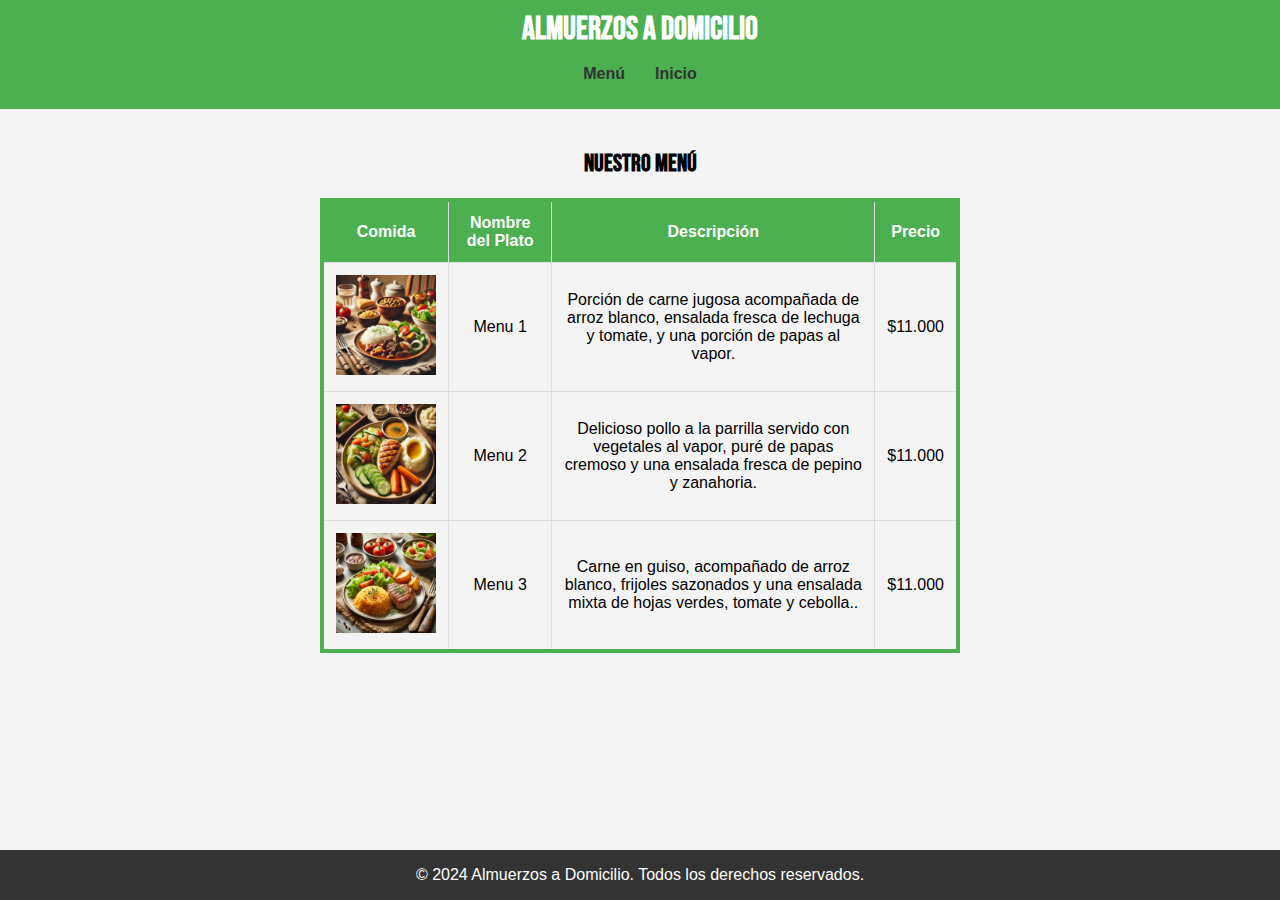
==== menu.html @ 34c0699c "Add files via upload" ====
<!DOCTYPE html>
<html lang="es">
<head>
    <meta charset="UTF-8">
    <meta name="viewport" content="width=device-width, initial-scale=1.0">
    <title>Menu</title>

    <!-- Enlaces para la fuente Bebas Neue -->
    <link rel="preconnect" href="https://fonts.googleapis.com">
    <link rel="preconnect" href="https://fonts.gstatic.com" crossorigin>
    <link href="https://fonts.googleapis.com/css2?family=Bebas+Neue&display=swap" rel="stylesheet">

    <link rel="stylesheet" href="style_menu.css">

    <style>
        h1, h2 {
            font-family: 'Bebas Neue', sans-serif;
            text-align: center;
        }
        nav ul {
            display: flex;
            justify-content: center;
            list-style-type: none;
            padding: 0;
        }
        nav ul li {
            margin: 0 15px;
        }
        nav ul li a {
            text-decoration: none;
            color: #333;
        }
        table {
            width: 80%;
            margin: 20px auto;
            border-collapse: collapse;
            font-size: 1em;
        }
        th, td {
            padding: 12px;
            border: 1px solid #ddd;
            text-align: center; /* Centrar texto en celdas */
        }
        th {
            background-color: #4CAF50; /* Cambiar color de encabezado a verde */
            color: white;
        }
        td img {
            width: 100px;
            height: auto;
        }
        .ordenar {
            background-color: #4CAF50;
            color: white;
            padding: 10px 20px;
            border: none;
            cursor: pointer;
            font-size: 1em;
            display: block; /* Para centrar el botón */
            margin: 0 auto; /* Para centrar el botón */
        }
        .ordenar:hover {
            background-color: #45a049;
        }
        footer {
            text-align: center; /* Centrar el texto del pie de página */
            margin-top: 20px;
        }
    </style>
</head>
<body>
    <header>
        <div>
        </div>
        <h1>Almuerzos a Domicilio</h1>
        <nav>
            <ul>
                <li><a href="#menu">Menú</a></li>
                <li><a href="index.html">Inicio</a></li>
            </ul>
        </nav>
    </header>

    <section id="menu">
        <h2>Nuestro Menú</h2>
        <table border="4px" bordercolor="#4CAF50">
            <thead>
                <tr>
                    <th>Comida</th>
                    <th>Nombre del Plato</th>
                    <th>Descripción</th>
                    <th>Precio</th>
                </tr>
            </thead>
            <tbody>
                <tr>
                    <td><img src="IMAGENES/Menu1.webp" alt="Menu 1"></td>
                    <td>Menu 1</td>
                    <td>Porción de carne jugosa acompañada de arroz blanco, ensalada fresca de lechuga y tomate, y una porción de papas al vapor.</td>
                    <td>$11.000</td>
                </tr>
                <tr>
                    <td><img src="IMAGENES/Menu2.webp" alt="Menu 2"></td>
                    <td>Menu 2</td>
                    <td>Delicioso pollo a la parrilla servido con vegetales al vapor, puré de papas cremoso y una ensalada fresca de pepino y zanahoria.</td>
                    <td>$11.000</td>
                </tr>
                <tr>
                    <td><img src="IMAGENES/Menu3.webp" alt="Menu 3"></td>
                    <td>Menu 3</td>
                    <td>Carne en guiso, acompañado de arroz blanco, frijoles sazonados y una ensalada mixta de hojas verdes, tomate y cebolla..</td>
                    <td>$11.000</td>
                </tr>
            </tbody>
        </table>
    </section>

    <footer>
        <p>&copy; 2024 Almuerzos a Domicilio. Todos los derechos reservados.</p>
    </footer>
</body>
</html>
---- style_menu.css ----
/* Estilos generales para la página */
body {
    font-family: Arial, sans-serif; /* Establece la fuente de la página */
    margin: 0; /* Elimina los márgenes predeterminados */
    padding: 0; /* Elimina el relleno predeterminado */
    background: #f4f4f4; /* Fondo de la página */
}

/* Estilos para el encabezado */
header {
    background: #4CAF50; /* Fondo del encabezado */
    color: #fff; /* Color del texto en el encabezado */
    padding: 10px 0; /* Espaciado superior e inferior */
    text-align: center; /* Centra el texto en el encabezado */
}

header h1 {
    margin: 0; /* Elimina el margen del título */
}

/* Estilos para el menú de navegación */
nav ul {
    list-style: none; /* Elimina los puntos de la lista */
    padding: 0; /* Elimina el relleno de la lista */
}

nav ul li {
    display: inline; /* Muestra los elementos de la lista en línea */
    margin: 0 10px; /* Espaciado horizontal entre los elementos de la lista */
}

nav ul li a {
    color: #fff; /* Color del texto de los enlaces */
    text-decoration: none; /* Elimina el subrayado de los enlaces */
    font-weight: bold; /* Establece el texto en negrita */
}

/* Estilos para las secciones */
section {
    padding: 20px; /* Espaciado interno */
    margin: 0 auto; /* Centra la sección horizontalmente */
    max-width: 800px; /* Establece un ancho máximo para la sección */
}

/* Estilos para la sección de menú */
#menu .platos {
    display: flex; /* Usa Flexbox para la disposición de los platos */
    flex-wrap: wrap; /* Permite que los platos se envuelvan en múltiples líneas */
    gap: 20px; /* Espaciado entre los platos */
}

#menu .plato {
    background: #fff; /* Fondo blanco para cada plato */
    border: 1px solid #ddd; /* Borde gris claro */
    border-radius: 8px; /* Bordes redondeados */
    overflow: hidden; /* Oculta el desbordamiento */
    text-align: center; /* Centra el texto en el plato */
    padding: 10px; /* Espaciado interno en cada plato */
    width: calc(50% - 20px); /* Ancho del plato, dos platos por fila */
}

#menu .plato img {
    max-width: 80%; /* Ajusta el ancho máximo de la imagen */
    height: auto; /* Mantiene la proporción de la imagen */
    border-bottom: 1px solid #ddd; /* Borde inferior para separar la imagen del resto */
}

#menu .plato h3 {
    margin: 10px 0 5px; /* Espaciado del título del plato */
}

#menu .plato p {
    color: #666; /* Color del texto de la descripción */
}

#menu .plato .precio {
    display: block; /* Muestra el precio en una línea separada */
    font-size: 1.2em; /* Tamaño de fuente mayor para el precio */
    color: #333; /* Color del texto del precio */
    margin: 10px 0; /* Espaciado del precio */
}

/* Estilos para el formulario de contacto */
form {
    display: grid; /* Usa una cuadrícula para el formulario */
    gap: 10px; /* Espaciado entre los elementos del formulario */
}

form label {
    font-weight: bold; /* Establece el texto de las etiquetas en negrita */
}

form input, form textarea {
    width: 100%; /* Hace que los campos de entrada ocupen todo el ancho disponible */
    padding: 10px; /* Espaciado interno en los campos */
    border: 1px solid #ddd; /* Borde gris claro en los campos */
    border-radius: 5px; /* Bordes redondeados en los campos */
}


/* Estilos para el pie de página */
footer {
    background: #333; /* Fondo del pie de página */
    color: #fff; /* Color del texto en el pie de página */
    text-align: center; /* Centra el texto en el pie de página */
    padding: 0px 0; /* Espaciado superior e inferior */
    position: fixed; /* Fija el pie de página en la parte inferior */
    bottom: 0; /* Posiciona el pie de página en la parte inferior de la ventana */
    width: 100%; /* Ancho completo del pie de página */
}
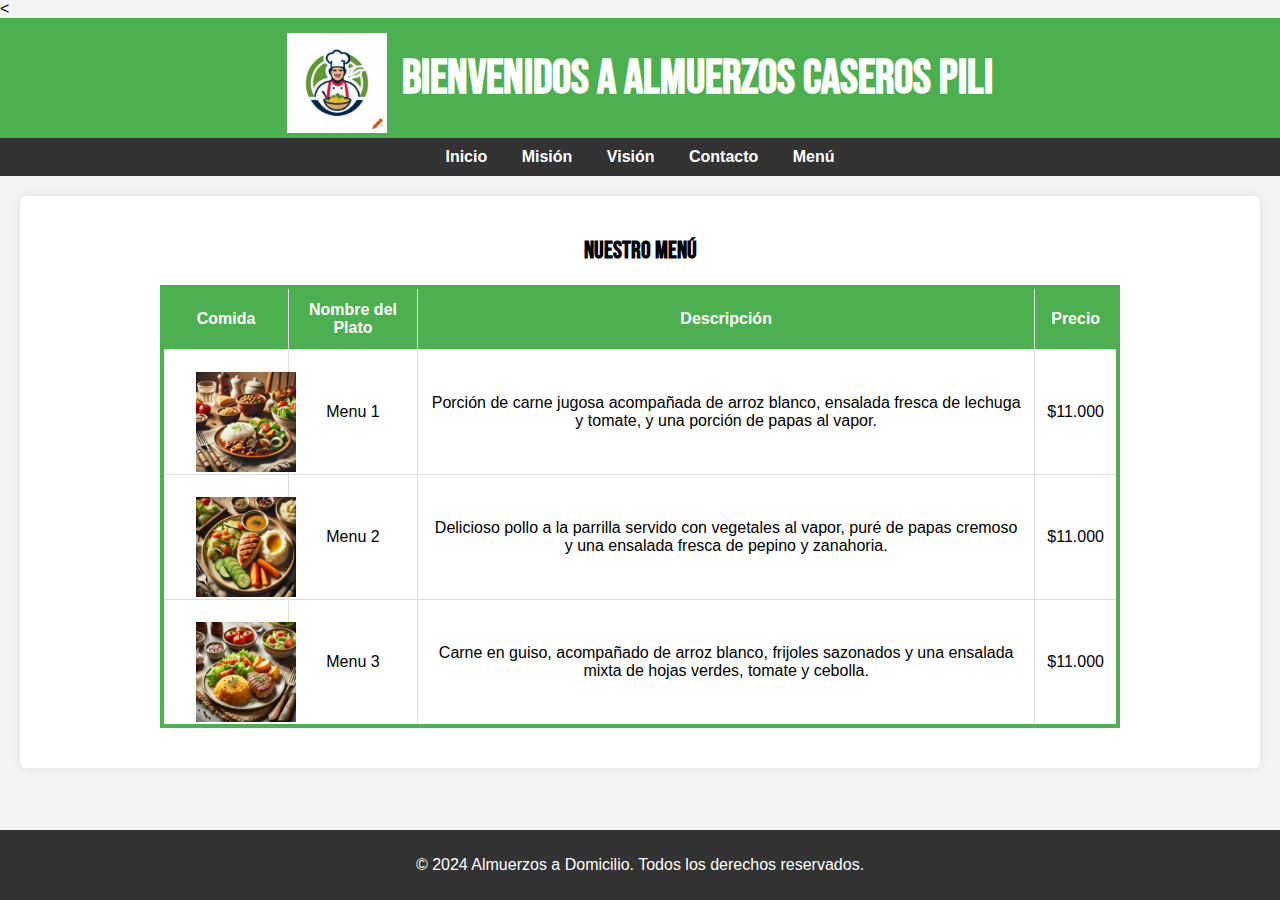
==== commit d8c46508: "Add files via upload" ====
--- a/menu.html
+++ b/menu.html
@@ -1,9 +1,10 @@
+<
 <!DOCTYPE html>
 <html lang="es">
 <head>
     <meta charset="UTF-8">
     <meta name="viewport" content="width=device-width, initial-scale=1.0">
-    <title>Menu</title>
+    <title>Menú</title>
 
     <!-- Enlaces para la fuente Bebas Neue -->
     <link rel="preconnect" href="https://fonts.googleapis.com">
@@ -17,38 +18,74 @@
             font-family: 'Bebas Neue', sans-serif;
             text-align: center;
         }
-        nav ul {
+
+        /* Encabezado */
+        header {
             display: flex;
             justify-content: center;
-            list-style-type: none;
-            padding: 0;
+            align-items: center;
+            height: 100px;
+            background-color: #4CAF50; /* Color del fondo */
+            color: white; /* Color del texto */
+            padding: 10px 0;
+            font-size: 1.5em;
         }
-        nav ul li {
-            margin: 0 15px;
+
+            header img {
+                width: 100px;
+                margin-right: 15px;
+            }
+
+        /* Barra de navegación */
+        nav {
+            text-align: center;
+            background-color: #333;
+            padding: 10px 0;
         }
-        nav ul li a {
-            text-decoration: none;
-            color: #333;
+
+            nav a {
+                color: white;
+                margin: 0 15px;
+                text-decoration: none;
+                font-weight: bold;
+            }
+
+                nav a:hover {
+                    text-decoration: underline;
+                }
+
+        /* Estilos para la sección del menú */
+        section {
+            padding: 20px;
+            margin: 20px;
+            background-color: white;
+            border-radius: 5px;
+            box-shadow: 0px 0px 10px rgba(0, 0, 0, 0.1);
         }
+
         table {
             width: 80%;
             margin: 20px auto;
             border-collapse: collapse;
             font-size: 1em;
         }
+
         th, td {
             padding: 12px;
             border: 1px solid #ddd;
-            text-align: center; /* Centrar texto en celdas */
+            text-align: center;
         }
+
         th {
             background-color: #4CAF50; /* Cambiar color de encabezado a verde */
             color: white;
         }
+
         td img {
             width: 100px;
             height: auto;
         }
+
         .ordenar {
             background-color: #4CAF50;
             color: white;
@@ -56,30 +93,37 @@
             border: none;
             cursor: pointer;
             font-size: 1em;
-            display: block; /* Para centrar el botón */
-            margin: 0 auto; /* Para centrar el botón */
+            display: block;
+            margin: 0 auto;
         }
-        .ordenar:hover {
-            background-color: #45a049;
-        }
+
+            .ordenar:hover {
+                background-color: #45a049;
+            }
+
         footer {
-            text-align: center; /* Centrar el texto del pie de página */
+            text-align: center;
             margin-top: 20px;
         }
     </style>
 </head>
 <body>
+    <!-- Header - Encabezado principal de la página -->
     <header>
         <div>
+            <img src="IMAGENES/LOGO.webp" alt="LOGO">
         </div>
-        <h1>Almuerzos a Domicilio</h1>
-        <nav>
-            <ul>
-                <li><a href="#menu">Menú</a></li>
-                <li><a href="index.html">Inicio</a></li>
-            </ul>
-        </nav>
+        <h1>Bienvenidos a Almuerzos Caseros Pili</h1>
     </header>
+
+    <!-- Navigation - Menú de navegación para acceder a diferentes secciones -->
+    <nav>
+        <a href="index.html#home">Inicio</a> <!-- Link a la sección de Inicio en index -->
+        <a href="index.html#mision">Misión</a> <!-- Link a la sección Misión en index -->
+        <a href="index.html#vision">Visión</a> <!-- Link a la sección Visión en index -->
+        <a href="index.html#contacto">Contacto</a> <!-- Link a la sección Contacto en index -->
+        <a href="menu.html">Menú</a>
+    </nav>
 
     <section id="menu">
         <h2>Nuestro Menú</h2>
@@ -94,21 +138,21 @@
             </thead>
             <tbody>
                 <tr>
-                    <td><img src="IMAGENES/Menu1.webp" alt="Menu 1"></td>
+                    <td><img src="IMAGENES/Menu1.webp" alt="Menu 1" class="menu-img-1"></td>
                     <td>Menu 1</td>
                     <td>Porción de carne jugosa acompañada de arroz blanco, ensalada fresca de lechuga y tomate, y una porción de papas al vapor.</td>
                     <td>$11.000</td>
                 </tr>
                 <tr>
-                    <td><img src="IMAGENES/Menu2.webp" alt="Menu 2"></td>
+                    <td><img src="IMAGENES/Menu2.webp" alt="Menu 2" class="menu-img-2"></td>
                     <td>Menu 2</td>
                     <td>Delicioso pollo a la parrilla servido con vegetales al vapor, puré de papas cremoso y una ensalada fresca de pepino y zanahoria.</td>
                     <td>$11.000</td>
                 </tr>
                 <tr>
-                    <td><img src="IMAGENES/Menu3.webp" alt="Menu 3"></td>
+                    <td><img src="IMAGENES/Menu3.webp" alt="Menu 3" class="menu-img-3"></td>
                     <td>Menu 3</td>
-                    <td>Carne en guiso, acompañado de arroz blanco, frijoles sazonados y una ensalada mixta de hojas verdes, tomate y cebolla..</td>
+                    <td>Carne en guiso, acompañado de arroz blanco, frijoles sazonados y una ensalada mixta de hojas verdes, tomate y cebolla.</td>
                     <td>$11.000</td>
                 </tr>
             </tbody>
--- a/style_menu.css
+++ b/style_menu.css
@@ -1,110 +1,126 @@
-/* Estilos generales para la página */
+/* Reset de márgenes y padding del body */
 body {
-    font-family: Arial, sans-serif; /* Establece la fuente de la página */
-    margin: 0; /* Elimina los márgenes predeterminados */
-    padding: 0; /* Elimina el relleno predeterminado */
-    background: #f4f4f4; /* Fondo de la página */
+    font-family: Arial, sans-serif; /* Fuente principal */
+    margin: 0;
+    padding: 0;
+    background-color: #f4f4f4; /* Color de fondo */
 }
 
 /* Estilos para el encabezado */
 header {
-    background: #4CAF50; /* Fondo del encabezado */
-    color: #fff; /* Color del texto en el encabezado */
-    padding: 10px 0; /* Espaciado superior e inferior */
-    text-align: center; /* Centra el texto en el encabezado */
+    display: flex;
+    justify-content: center;
+    align-items: center;
+    height: 100px;
+    background-color: #4CAF50; /* Color de fondo del encabezado */
+    color: white; /* Color del texto */
+    padding: 10px 0;
+    text-align: center;
+    font-size: 1.5em;
 }
 
-header h1 {
-    margin: 0; /* Elimina el margen del título */
+    header img {
+        width: -300px; /* Tamaño del logo (ancho) */
+        margin-right: -390px; /* Espacio a la derecha del logo */
+        position: relative;
+        top: 5px;
+    }
+
+/* Barra de navegación */
+nav {
+    text-align: center;
+    background-color: #333;
+    padding: 10px 0;
 }
 
-/* Estilos para el menú de navegación */
-nav ul {
-    list-style: none; /* Elimina los puntos de la lista */
-    padding: 0; /* Elimina el relleno de la lista */
+    nav a {
+        color: white;
+        margin: 0 15px;
+        text-decoration: none;
+        font-weight: bold;
+    }
+
+        nav a:hover {
+            text-decoration: underline;
+        }
+
+/* Estilos para la sección del menú */
+#menu .platos {
+    display: flex;
+    flex-wrap: wrap;
+    gap: 20px;
+    justify-content: center; /* Alinea los elementos del menú en el centro */
 }
 
-nav ul li {
-    display: inline; /* Muestra los elementos de la lista en línea */
-    margin: 0 10px; /* Espaciado horizontal entre los elementos de la lista */
+#menu .plato {
+    background: #fff;
+    border: 1px solid #ddd;
+    border-radius: 8px;
+    overflow: hidden;
+    text-align: center;
+    padding: 10px;
+    width: calc(50% - 20px); /* Asegura que los platos se ajusten a la mitad del contenedor */
 }
 
-nav ul li a {
-    color: #fff; /* Color del texto de los enlaces */
-    text-decoration: none; /* Elimina el subrayado de los enlaces */
-    font-weight: bold; /* Establece el texto en negrita */
-}
+    #menu .plato img {
+        max-width: 80%; /* Ajusta las imágenes dentro de los platos */
+        height: auto;
+        border-bottom: 1px solid #ddd;
+    }
+
+    #menu .plato h3 {
+        margin: 10px 0 5px;
+        color: #4CAF50; /* Color principal para los encabezados */
+    }
+
+    #menu .plato p {
+        color: #666;
+    }
+
+    #menu .plato .precio {
+        font-size: 1.2em;
+        color: #333;
+        margin: 10px 0;
+    }
 
 /* Estilos para las secciones */
 section {
-    padding: 20px; /* Espaciado interno */
-    margin: 0 auto; /* Centra la sección horizontalmente */
-    max-width: 800px; /* Establece un ancho máximo para la sección */
+    padding: 20px;
+    margin: 20px;
+    background-color: white;
+    border-radius: 5px;
+    box-shadow: 0px 0px 10px rgba(0, 0, 0, 0.1);
 }
 
-/* Estilos para la sección de menú */
-#menu .platos {
-    display: flex; /* Usa Flexbox para la disposición de los platos */
-    flex-wrap: wrap; /* Permite que los platos se envuelvan en múltiples líneas */
-    gap: 20px; /* Espaciado entre los platos */
+/* Estilos para el pie de página */
+footer {
+    background: #333;
+    color: #fff;
+    text-align: center;
+    padding: 10px 0;
+    position: fixed;
+    width: 100%;
+    bottom: 0;
+}
+/* Estilos para la imagen del Menu 1 */
+.menu-img-1 {
+    position: relative;
+    top: 10px; /* Desplaza la imagen 10px hacia abajo */
+    left: 20px; /* Desplaza la imagen 20px hacia la derecha */
 }
 
-#menu .plato {
-    background: #fff; /* Fondo blanco para cada plato */
-    border: 1px solid #ddd; /* Borde gris claro */
-    border-radius: 8px; /* Bordes redondeados */
-    overflow: hidden; /* Oculta el desbordamiento */
-    text-align: center; /* Centra el texto en el plato */
-    padding: 10px; /* Espaciado interno en cada plato */
-    width: calc(50% - 20px); /* Ancho del plato, dos platos por fila */
+/* Estilos para la imagen del Menu 2 */
+.menu-img-2 {
+    position: relative;
+    top: 10px; /* Desplaza la imagen 15px hacia arriba */
+    left: 20px; /* Desplaza la imagen 10px hacia la izquierda */
 }
 
-#menu .plato img {
-    max-width: 80%; /* Ajusta el ancho máximo de la imagen */
-    height: auto; /* Mantiene la proporción de la imagen */
-    border-bottom: 1px solid #ddd; /* Borde inferior para separar la imagen del resto */
-}
-
-#menu .plato h3 {
-    margin: 10px 0 5px; /* Espaciado del título del plato */
-}
-
-#menu .plato p {
-    color: #666; /* Color del texto de la descripción */
-}
-
-#menu .plato .precio {
-    display: block; /* Muestra el precio en una línea separada */
-    font-size: 1.2em; /* Tamaño de fuente mayor para el precio */
-    color: #333; /* Color del texto del precio */
-    margin: 10px 0; /* Espaciado del precio */
-}
-
-/* Estilos para el formulario de contacto */
-form {
-    display: grid; /* Usa una cuadrícula para el formulario */
-    gap: 10px; /* Espaciado entre los elementos del formulario */
-}
-
-form label {
-    font-weight: bold; /* Establece el texto de las etiquetas en negrita */
-}
-
-form input, form textarea {
-    width: 100%; /* Hace que los campos de entrada ocupen todo el ancho disponible */
-    padding: 10px; /* Espaciado interno en los campos */
-    border: 1px solid #ddd; /* Borde gris claro en los campos */
-    border-radius: 5px; /* Bordes redondeados en los campos */
+/* Estilos para la imagen del Menu 3 */
+.menu-img-3 {
+    position: relative;
+    top: 10px; /* Desplaza la imagen 5px hacia abajo */
+    left: 20px; /* Desplaza la imagen 30px hacia la derecha */
 }
 
 
-/* Estilos para el pie de página */
-footer {
-    background: #333; /* Fondo del pie de página */
-    color: #fff; /* Color del texto en el pie de página */
-    text-align: center; /* Centra el texto en el pie de página */
-    padding: 0px 0; /* Espaciado superior e inferior */
-    position: fixed; /* Fija el pie de página en la parte inferior */
-    bottom: 0; /* Posiciona el pie de página en la parte inferior de la ventana */
-    width: 100%; /* Ancho completo del pie de página */
-}
